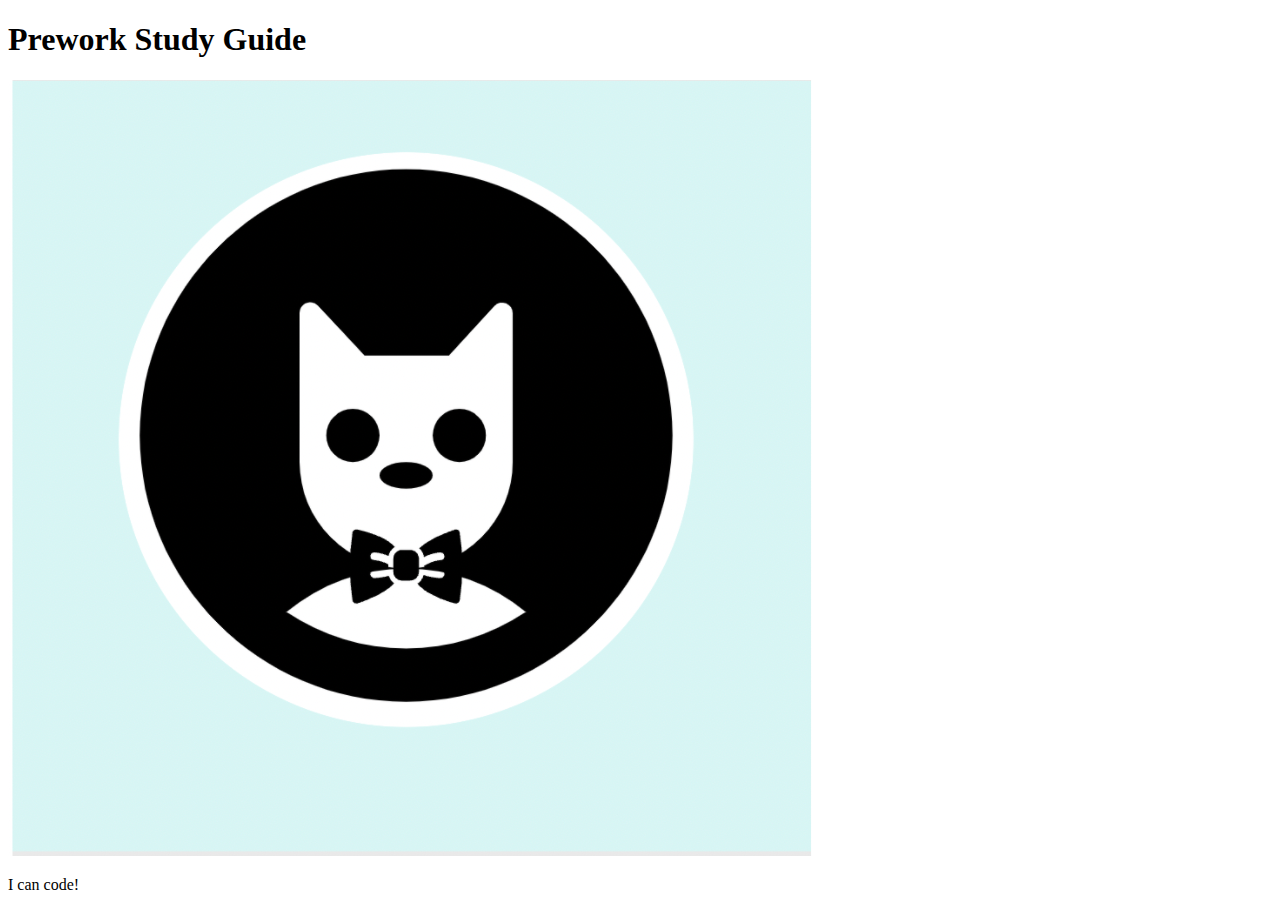
==== prework-study-guide/index.html @ 681ec4a5 "add starter code" ====
<!DOCTYPE html>
<html lang="en">
  <head>
    <meta charset="UTF-8" />
    <meta http-equiv="X-UA-Compatible" content="IE=edge" />
    <meta name="viewport" content="width=device-width, initial-scale=1.0" />
    <title>Prework Study Guide</title>
  </head>
  <body>
    <header id="top">
      <h1>Prework Study Guide</h1>
      <img src="./assets/bowtie-cat.png" alt="Profile image of cat wearing a bow tie." />
    </header>
    <main>
      <!-- Student code goes here -->
    </main>

    <footer>
      <p>I can code!</p>
    </footer>
  </body>
</html>
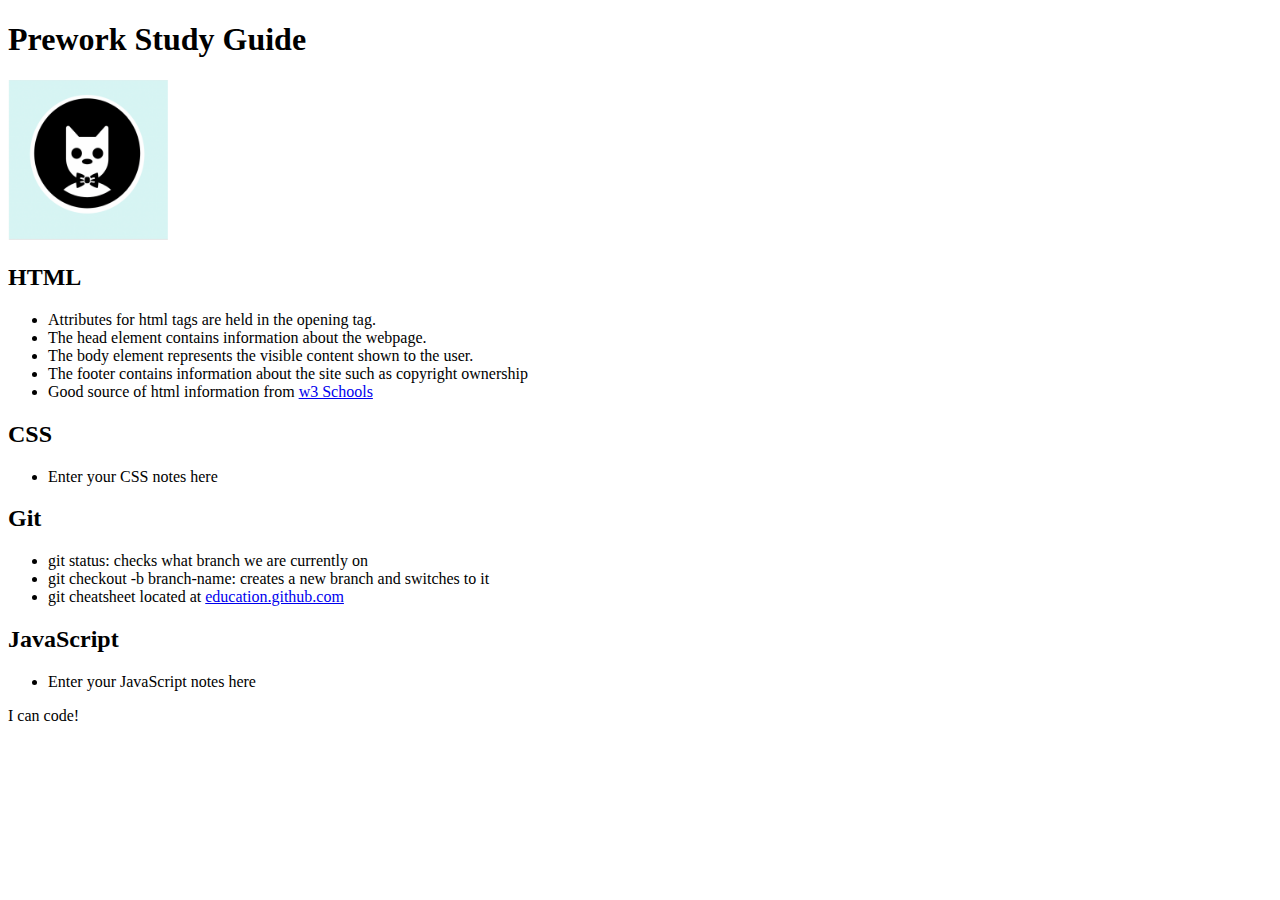
==== commit 857c41ac: "added code to HTML file" ====
--- a/prework-study-guide/index.html
+++ b/prework-study-guide/index.html
@@ -9,10 +9,42 @@
   <body>
     <header id="top">
       <h1>Prework Study Guide</h1>
-      <img src="./assets/bowtie-cat.png" alt="Profile image of cat wearing a bow tie." />
+      <img src="./assets/bowtie-cat.png" alt="Profile image of cat wearing a bow tie." style="width:10em;height:10em;"/>
     </header>
     <main>
-      <!-- Student code goes here -->
+      <section class="card" id="html-section">
+        <h2>HTML</h2>
+        <ul>
+          <li>Attributes for html tags are held in the opening tag.</li>
+          <li>The head element contains information about the webpage.</li>
+          <li>The body element represents the visible content shown to the user.</li>
+          <li>The footer contains information about the site such as copyright ownership</li>
+          <li>Good source of html information from <a href="https://www.w3schools.com/html/">w3 Schools</a></li>
+        </ul>
+      </section>
+   
+      <section class="card" id="css-section">
+        <h2>CSS</h2>
+        <ul>
+          <li>Enter your CSS notes here</li>
+        </ul>
+      </section>
+   
+      <section class="card" id="git-section">
+        <h2>Git</h2>
+        <ul>
+          <li>git status: checks what branch we are currently on</li>
+          <li>git checkout -b branch-name: creates a new branch and switches to it</li>
+          <li>git cheatsheet located at <a href="https://education.github.com/git-cheat-sheet-education.pdf">education.github.com</a></li>
+        </ul>
+      </section>
+   
+      <section class="card" id="javascript-section">
+        <h2>JavaScript</h2>
+        <ul>
+          <li>Enter your JavaScript notes here</li>
+        </ul>
+      </section>
     </main>
 
     <footer>
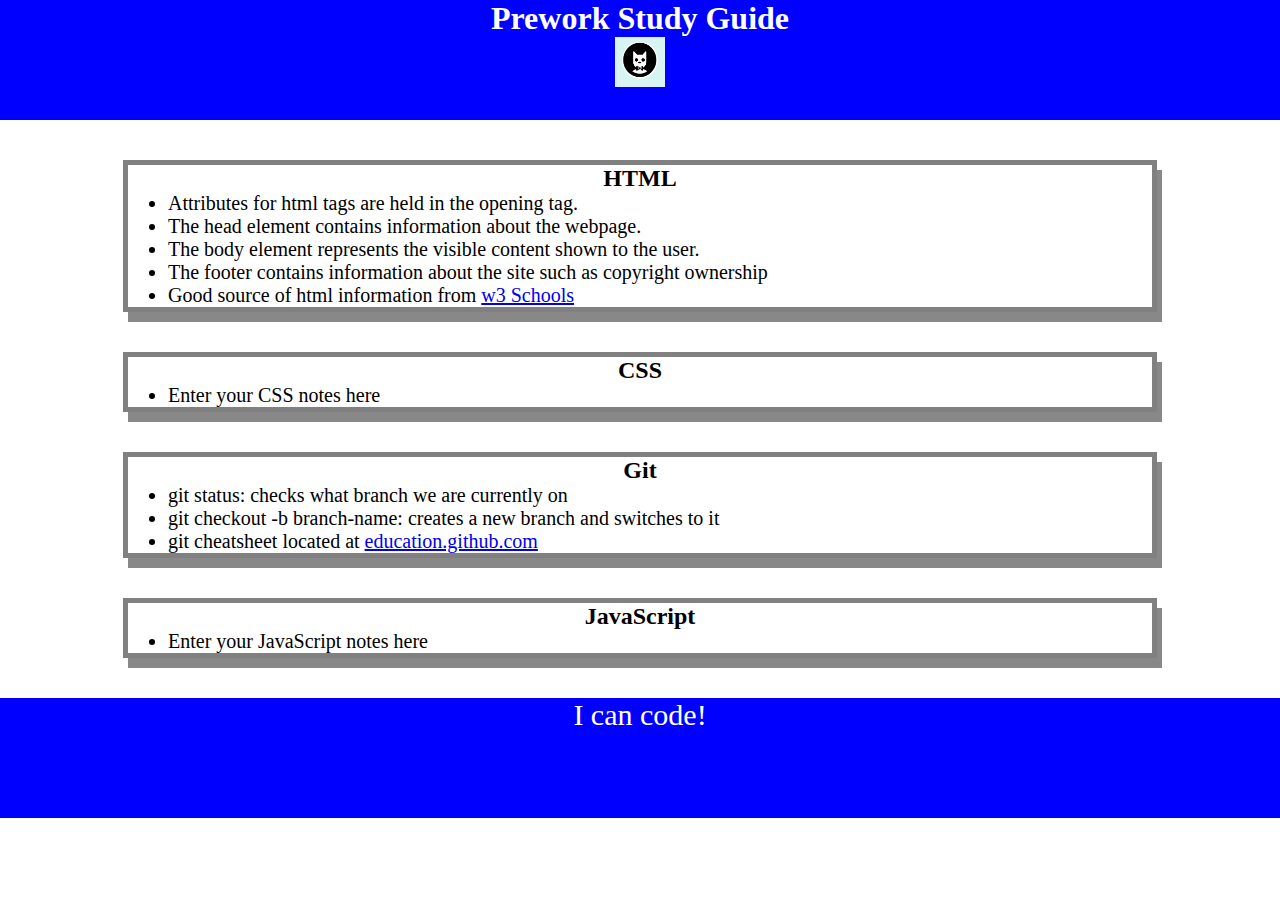
==== commit 9cb923c3: "added CSS to project" ====
--- a/prework-study-guide/index.html
+++ b/prework-study-guide/index.html
@@ -4,12 +4,13 @@
     <meta charset="UTF-8" />
     <meta http-equiv="X-UA-Compatible" content="IE=edge" />
     <meta name="viewport" content="width=device-width, initial-scale=1.0" />
+    <link rel="stylesheet" href="./assets/style.css">
     <title>Prework Study Guide</title>
   </head>
   <body>
     <header id="top">
       <h1>Prework Study Guide</h1>
-      <img src="./assets/bowtie-cat.png" alt="Profile image of cat wearing a bow tie." style="width:10em;height:10em;"/>
+      <img src="./assets/bowtie-cat.png" alt="Profile image of cat wearing a bow tie."/>
     </header>
     <main>
       <section class="card" id="html-section">
--- a/prework-study-guide/assets/style.css
+++ b/prework-study-guide/assets/style.css
@@ -0,0 +1,42 @@
+   * {
+       margin: 0;
+       padding: 0;
+   }
+
+   header,
+   footer {
+        width: 100%;
+        height: 120px;
+        background-color: blue;
+        color: white;
+   }
+
+   h1,
+   h2 {
+        text-align: center;
+   }
+
+   img {
+        display: block;
+        height: 50px;
+        width: 50px;
+        margin-left: auto;
+        margin-right: auto;
+   }
+
+   ul {
+        padding-left: 40px;
+        font-size: 20px;
+   }
+
+   p {
+        text-align: center;
+        font-size: 30px;
+   }
+   
+   .card {
+          width: 80%;
+          margin: 40px auto;
+          border: 5px solid gray;
+          box-shadow: 5px 10px #888888;
+   }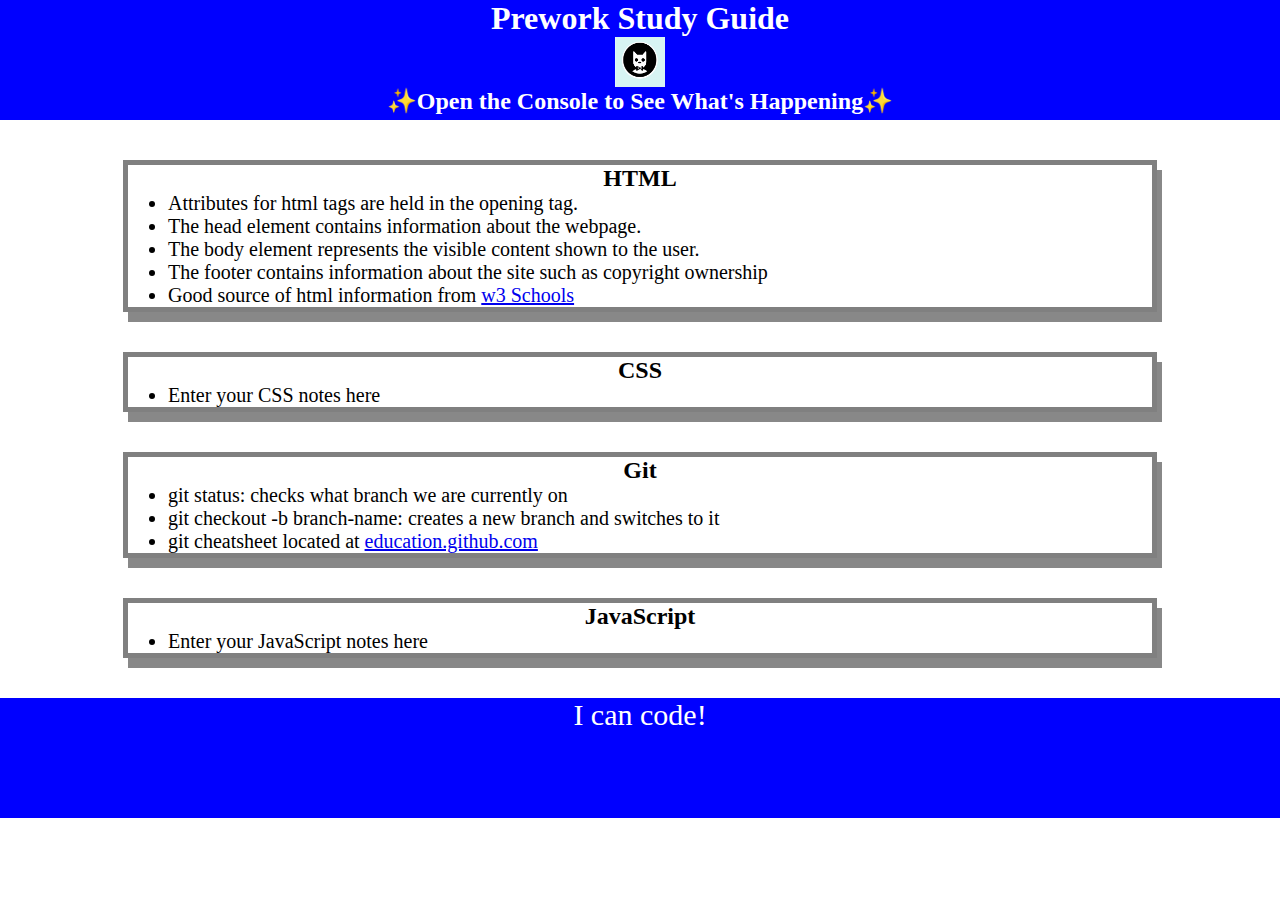
==== commit 66b40765: "adding javascript features" ====
--- a/prework-study-guide/index.html
+++ b/prework-study-guide/index.html
@@ -11,6 +11,7 @@
     <header id="top">
       <h1>Prework Study Guide</h1>
       <img src="./assets/bowtie-cat.png" alt="Profile image of cat wearing a bow tie."/>
+      <h2>✨Open the Console to See What's Happening✨</h2>
     </header>
     <main>
       <section class="card" id="html-section">
@@ -51,5 +52,6 @@
     <footer>
       <p>I can code!</p>
     </footer>
+    <script src="./assets/script.js"></script>
   </body>
 </html>
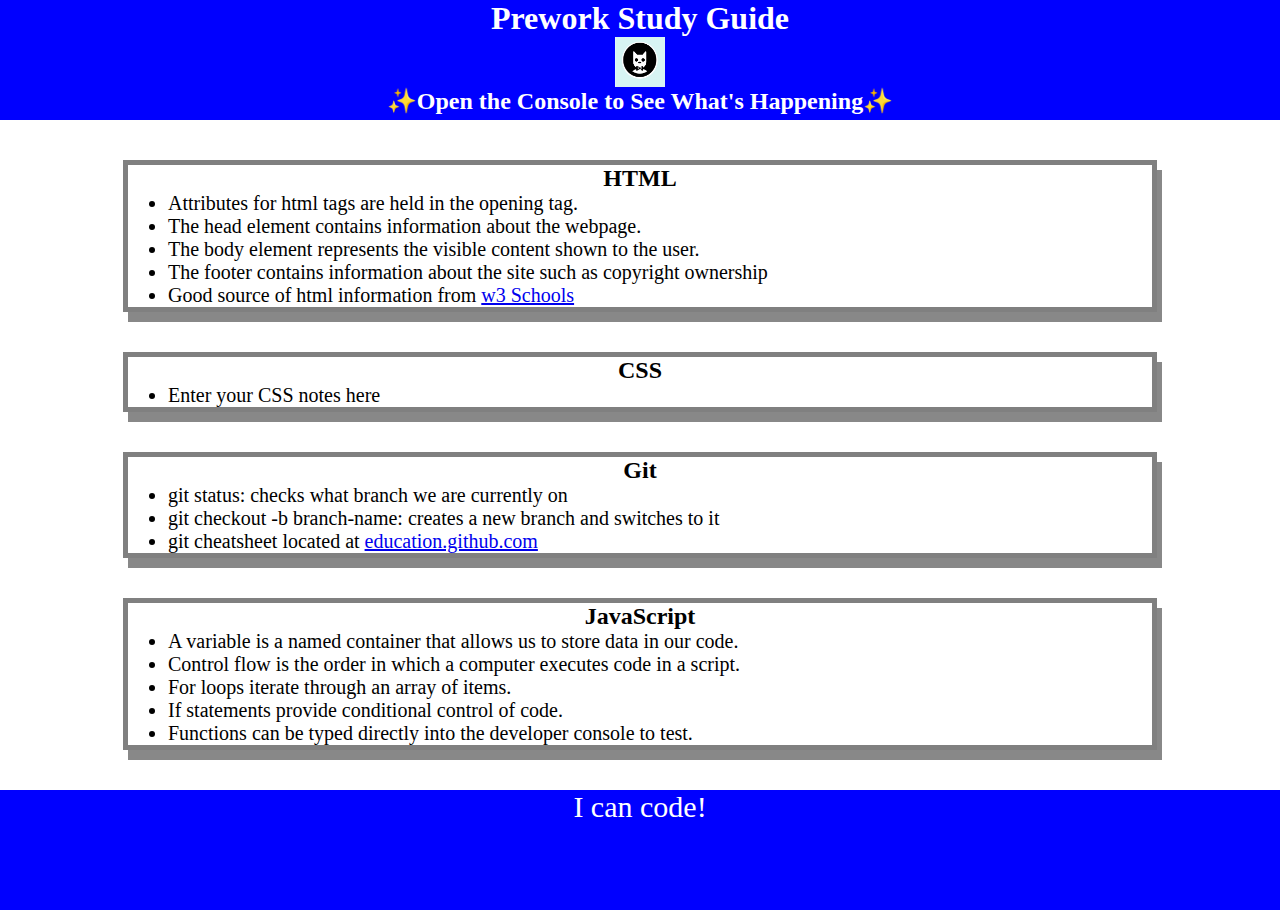
==== commit 352a920a: "completed javascript code" ====
--- a/prework-study-guide/index.html
+++ b/prework-study-guide/index.html
@@ -44,7 +44,11 @@
       <section class="card" id="javascript-section">
         <h2>JavaScript</h2>
         <ul>
-          <li>Enter your JavaScript notes here</li>
+          <li>A variable is a named container that allows us to store data in our code.</li>
+          <li>Control flow is the order in which a computer executes code in a script.</li>
+          <li>For loops iterate through an array of items.</li>
+          <li>If statements provide conditional control of code.</li>
+          <li>Functions can be typed directly into the developer console to test.</li>
         </ul>
       </section>
     </main>
